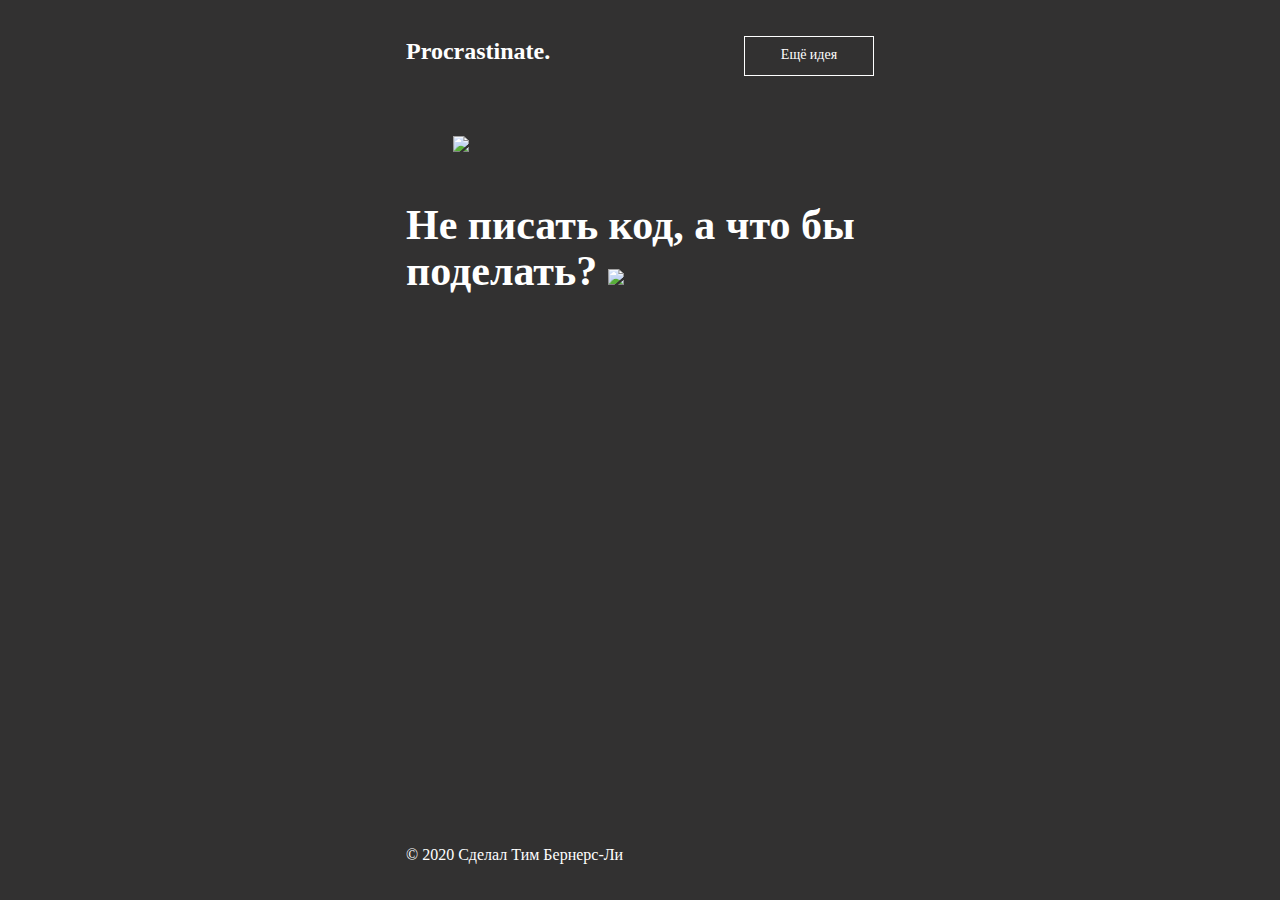
==== landing page/first JS/indexjs.html @ 02c9da98 "c32" ====
<!DOCTYPE html>
<html lang="ru">
<head>
  <meta charset="UTF-8">
  <meta name="viewport" content="width=device-width, initial-scale=1.0">
  <meta http-equiv="X-UA-Compatible" content="ie=edge">
  <title>Procrastinate.</title>
  <link rel="stylesheet" href="style3.css">
  <link rel="icon" type="image" href="https://code.s3.yandex.net/web-code/js-favicon.ico">
</head>
<body>
  <div class="header">
    <p class="logo">Procrastinate.</p>
    <div class="button">Ещё идея</div>
  </div>

  <img class="image" src="https://code.s3.yandex.net/web-code/procrastinate/9.png">

  <div class="advice">
    <span>Не писать код, а</span>
    <span class="phrase">что бы поделать?</span>
    <img class="cursor" src="https://code.s3.yandex.net/web-code/cursor.gif">
  </div>

  <p class="footer">© 2020 Сделал Тим Бернерс-Ли</p>

  <script src='script.js'></script>
</body>
</html>
---- landing page/first JS/style3.css ----
@font-face {
    src: url(https://code.s3.yandex.net/web-code/fonts/SuisseIntl-Book.woff);
    font-family: 'Suisse';
    font-weight: normal;
  }
  
  @font-face {
    src: url(https://code.s3.yandex.net/web-code/fonts/SuisseIntl-Bold.woff
  );
    font-family: 'Suisse';
    font-weight: bold;
  }
  
  html {
    height: 100%;
    margin: 0;
    -webkit-font-smoothing: antialiased;
  }
  
  body {
    background-color: #323131;
    color: white;
    position: relative;
    max-width: 540px;
    min-height: 100%;
    margin: 0 auto;
    font-family: 'Suisse';
    box-sizing: border-box;
    padding: 36px;
  }
  
  .header {
    display: flex;
    align-items: baseline;
    justify-content: space-between;
  }
  
  .logo {
    font-weight: bold;
    font-size: 24px;
    margin: 0;
  }
  
  .button {
    width: 130px;
    height: 40px;
    padding-top: 10px;
    box-sizing: border-box;
    border: 1px solid white;
    text-align: center;
    font-size: 14px;
    cursor: pointer;
    transition: opacity 0.2s;
  }
  
  .button:hover {
    opacity: 0.5;
  }
  
  .image {
    width: 80%;
    display: block;
    margin: 60px auto 50px;
  }
  
  .advice {
    font-size: 42px;
    font-weight: bold;
    line-height: 1.1;
    margin-bottom: 70px;
  }
  
  .footer {
    font-size: 16px;
    margin: 0;
    position: absolute;
    bottom: 36px;
  }
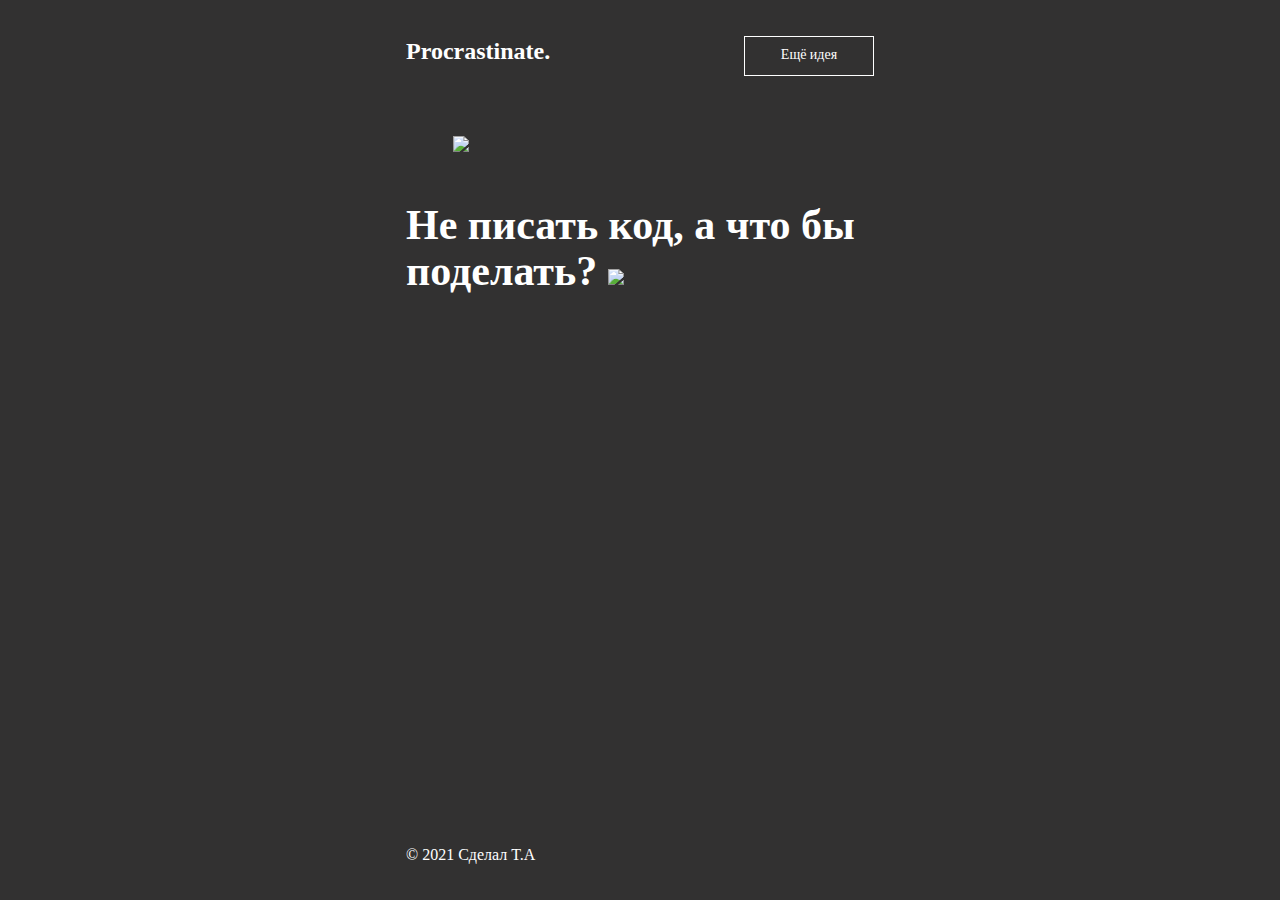
==== commit 44cc5e31: "Update indexjs.html" ====
--- a/landing page/first JS/indexjs.html
+++ b/landing page/first JS/indexjs.html
@@ -22,7 +22,7 @@
     <img class="cursor" src="https://code.s3.yandex.net/web-code/cursor.gif">
   </div>
 
-  <p class="footer">© 2020 Сделал Тим Бернерс-Ли</p>
+  <p class="footer">© 2021 Сделал T.A</p>
 
   <script src='script.js'></script>
 </body>
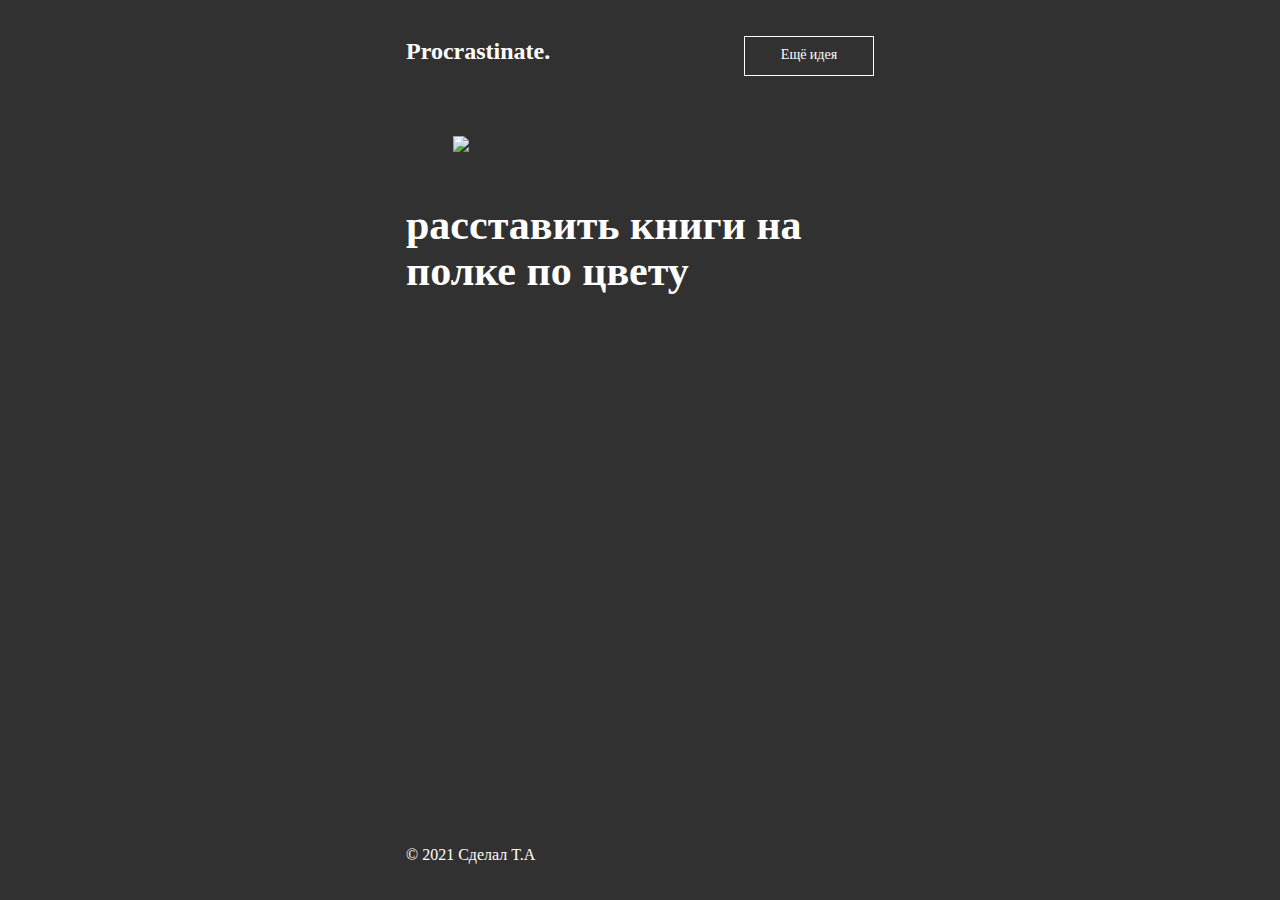
==== commit 7e8f518a: "15.02" ====
--- a/landing page/first JS/indexjs.html
+++ b/landing page/first JS/indexjs.html
@@ -11,12 +11,12 @@
 <body>
   <div class="header">
     <p class="logo">Procrastinate.</p>
-    <div class="button">Ещё идея</div>
+    <div onclick="getRandomElement ()" class="button">Ещё идея  </div>
   </div>
 
   <img class="image" src="https://code.s3.yandex.net/web-code/procrastinate/9.png">
 
-  <div class="advice">
+  <div class="advice" id="demo">
     <span>Не писать код, а</span>
     <span class="phrase">что бы поделать?</span>
     <img class="cursor" src="https://code.s3.yandex.net/web-code/cursor.gif">
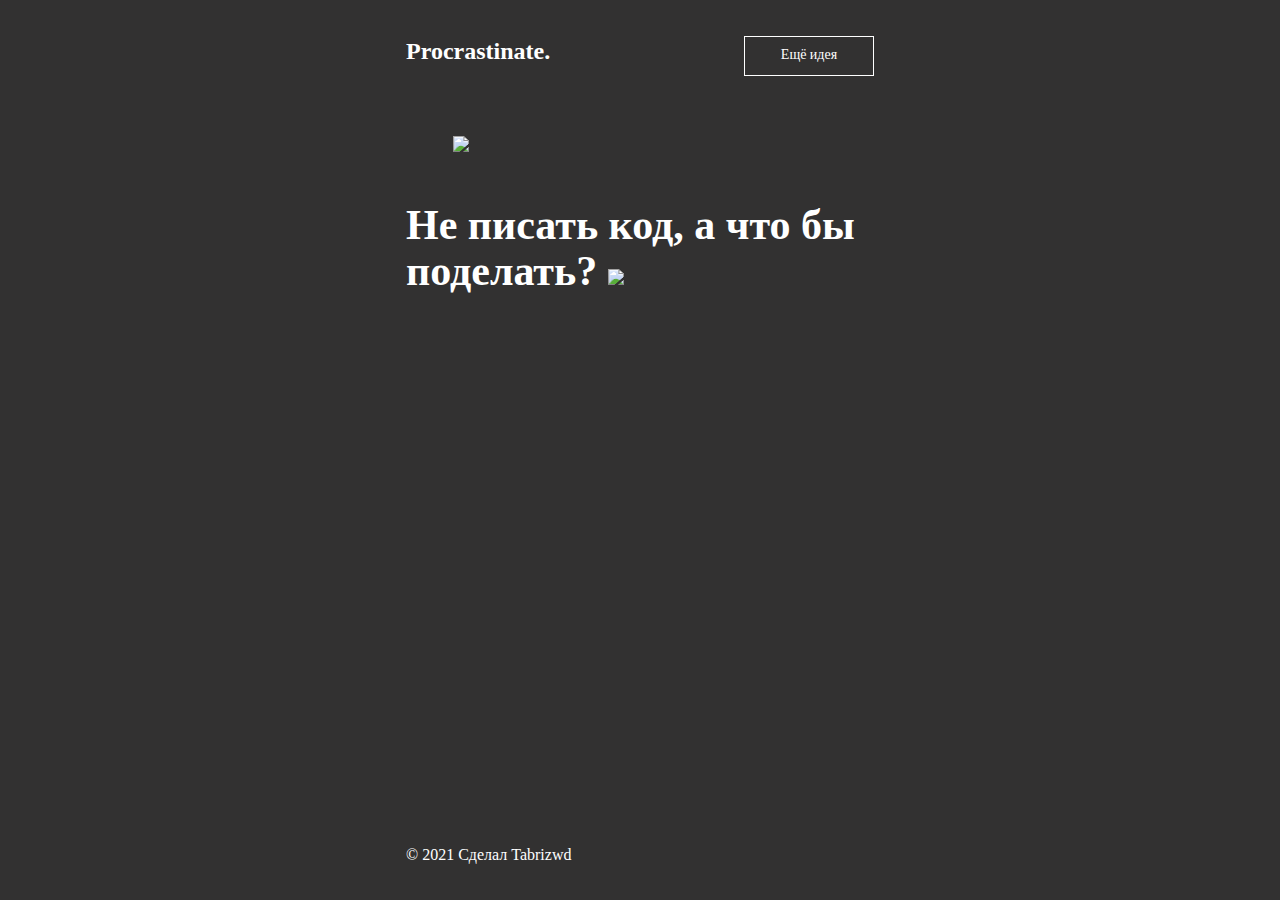
==== commit e92f0eee: "19.02" ====
--- a/landing page/first JS/indexjs.html
+++ b/landing page/first JS/indexjs.html
@@ -11,19 +11,19 @@
 <body>
   <div class="header">
     <p class="logo">Procrastinate.</p>
-    <div onclick="getRandomElement ()" class="button">Ещё идея  </div>
+    <div class="button">Ещё идея</div>
   </div>
 
   <img class="image" src="https://code.s3.yandex.net/web-code/procrastinate/9.png">
 
-  <div class="advice" id="demo">
+  <div class="advice">
     <span>Не писать код, а</span>
     <span class="phrase">что бы поделать?</span>
     <img class="cursor" src="https://code.s3.yandex.net/web-code/cursor.gif">
   </div>
 
-  <p class="footer">© 2021 Сделал T.A</p>
+  <p class="footer">© 2021 Сделал Tabrizwd</p>
 
-  <script src='script.js'></script>
+  <script src="script.js"></script>
 </body>
 </html>
